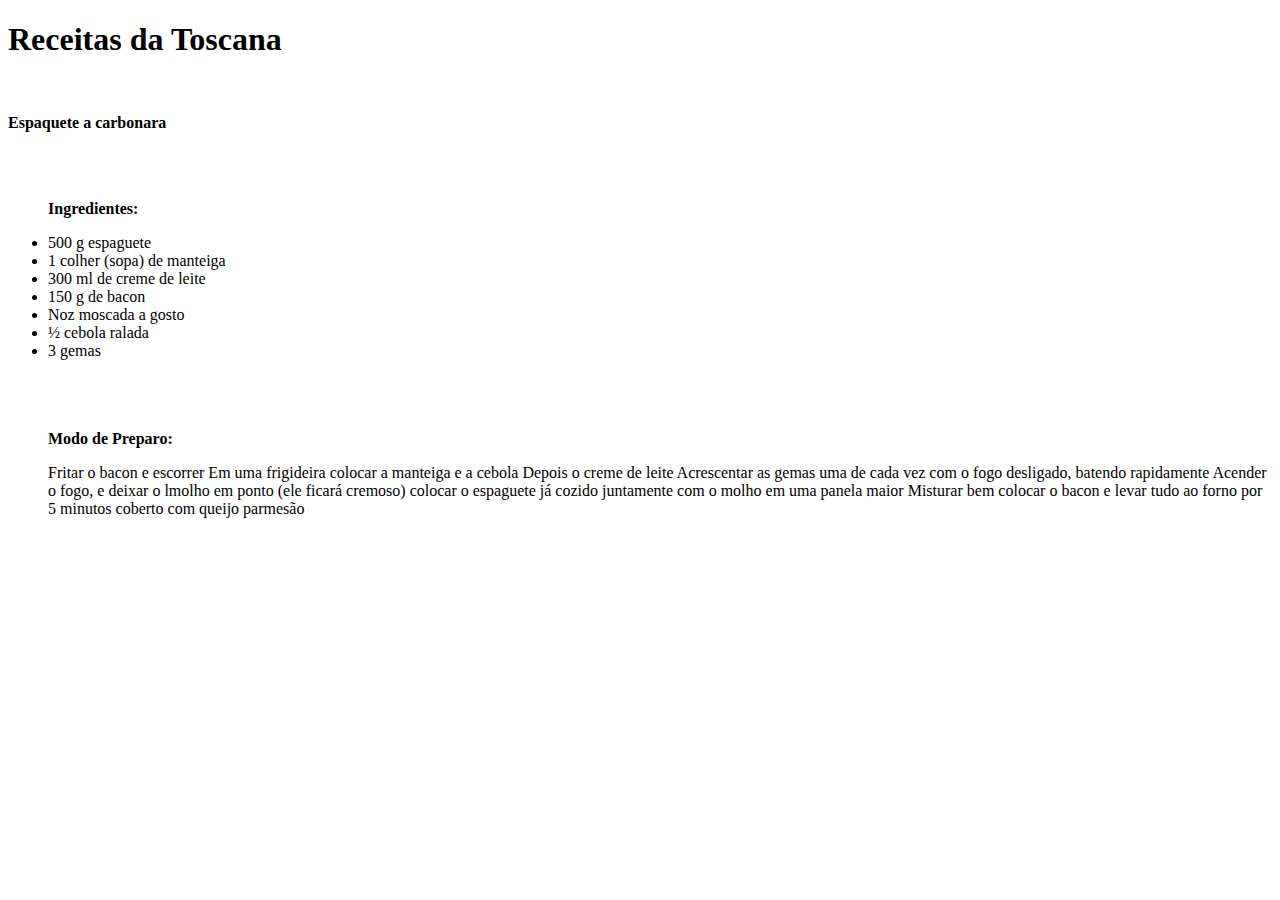
==== PAGES/carbonara.html @ 267d37bb "Atualização 1.2" ====
<!DOCTYPE html>
<html lang="en">
<head>
    <meta charset="UTF-8">
    <meta http-equiv="X-UA-Compatible" content="IE=edge">
    <meta name="viewport" content="width=device-width, initial-scale=1.0">
    <link rel="stylesheet" href="CSS/carbonara.css">
    <title>Receitas da toscana</title>
</head>
<body>

    <h1>
        Receitas da Toscana
    </h1>


    <img src="https://lechef.com.br/wp-content/uploads/2014/12/espeguete-a-carbonara.jpg" alt=""><br>
    <p></p>
    <p><strong> Espaquete a carbonara </strong></p><br><br>

    <ul>
        <P> <strong>Ingredientes:</strong></P>
        <li>500 g espaguete</li>
        <li>1 colher (sopa) de manteiga</li>
        <li>300 ml de creme de leite</li>
        <li>150 g de bacon </li>
        <li>Noz moscada a gosto </li>
        <li>½ cebola ralada </li>
        <li>3 gemas </li><br><br><br>
        <p><strong>Modo de Preparo:</strong></p>
        <p>Fritar o bacon e escorrer
            Em uma frigideira colocar a manteiga e a cebola
            Depois o creme de leite
            Acrescentar as gemas uma de cada vez com o fogo desligado, batendo rapidamente
            Acender o fogo, e deixar o lmolho em ponto (ele ficará cremoso)
            colocar o espaguete já cozido juntamente com o molho em uma panela maior
            Misturar bem colocar o bacon e levar tudo ao forno por 5 minutos coberto com queijo parmesão</p>
    </ul> 
</body>
</html>
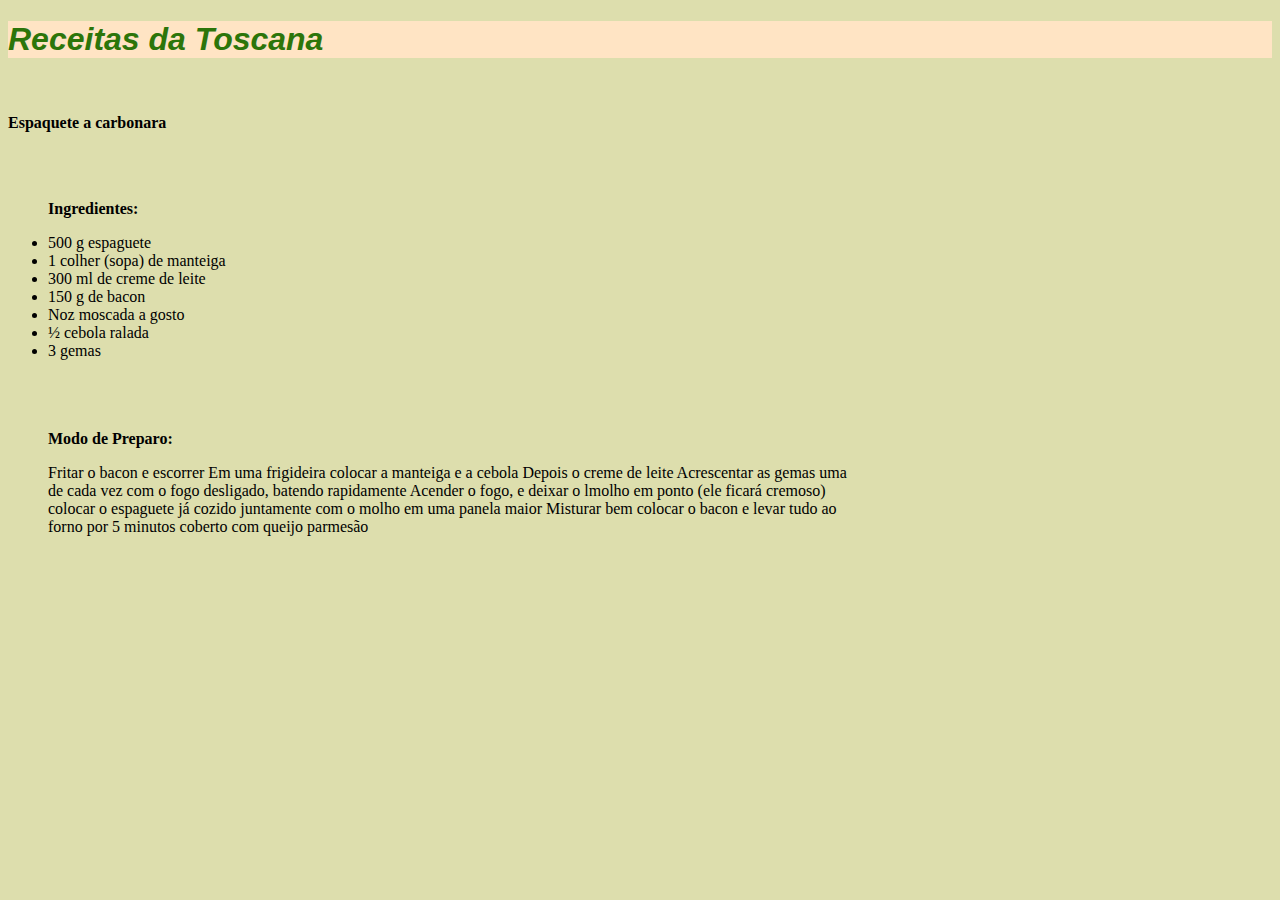
==== commit 5e53865e: "atualização do css" ====
--- a/PAGES/carbonara.html
+++ b/PAGES/carbonara.html
@@ -4,7 +4,7 @@
     <meta charset="UTF-8">
     <meta http-equiv="X-UA-Compatible" content="IE=edge">
     <meta name="viewport" content="width=device-width, initial-scale=1.0">
-    <link rel="stylesheet" href="CSS/carbonara.css">
+    <link rel="stylesheet" href="../CSS/carbonara.css">
     <title>Receitas da toscana</title>
 </head>
 <body>
--- a/CSS/carbonara.css
+++ b/CSS/carbonara.css
@@ -0,0 +1,15 @@
+body{
+    background-color: #dddead;
+}
+h1{
+    color: rgb(44, 117, 10);
+    font-style: italic;
+    font-weight: bold;
+    font-size: medium 80px;
+    font-family: 'Franklin Gothic Medium', 'Arial Narrow', Arial, sans-serif;
+    white-space: normal;
+    background-color: bisque;
+}
+p{
+    width: 800px;
+}